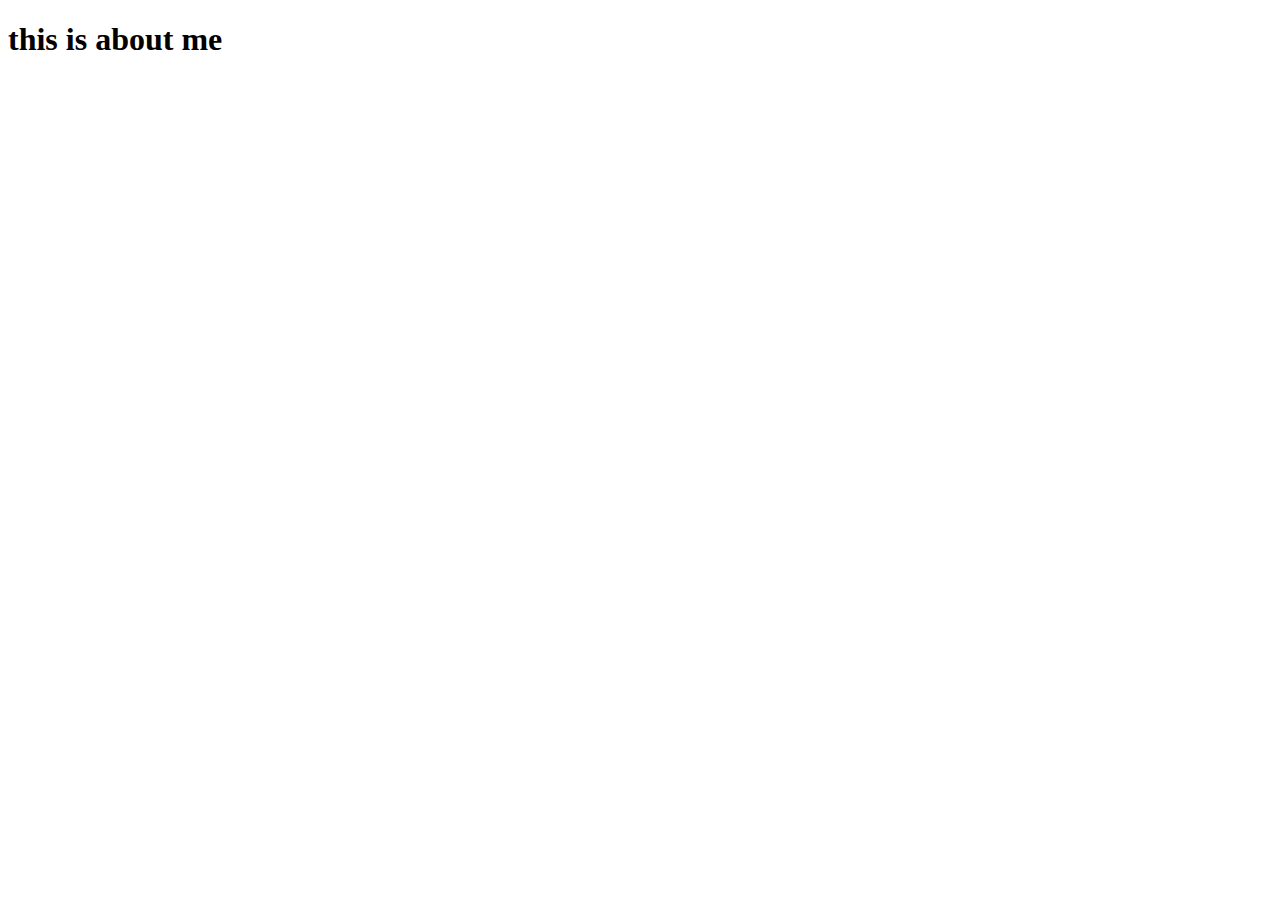
==== about.html @ 9731a35d "add codepen example" ====
<!DOCTYPE html>
<html lang="en">
<head>
    <meta charset="UTF-8">
    <meta name="viewport" content="width=device-width, initial-scale=1.0">
    <title>About</title>
</head>
<body>
    <h1>this is about me</h1>
</body>
</html>
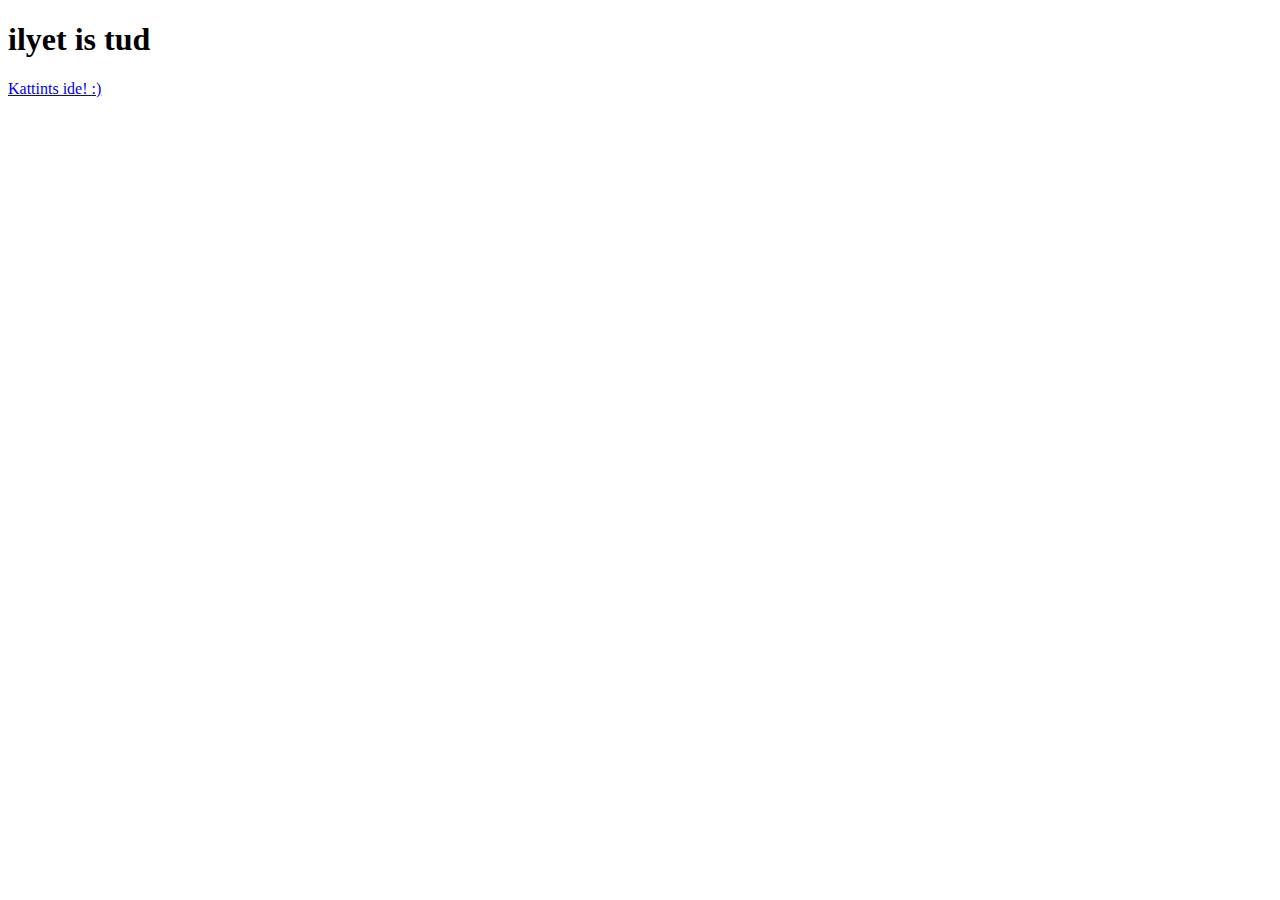
==== commit 6c15c7ba: "x" ====
--- a/about.html
+++ b/about.html
@@ -6,6 +6,7 @@
     <title>About</title>
 </head>
 <body>
-    <h1>this is about me</h1>
+    <H1>ilyet is tud</H1>
+    <a href="https://thenewcareertimes.com/hu/">Kattints ide! :)</a>
 </body>
 </html>